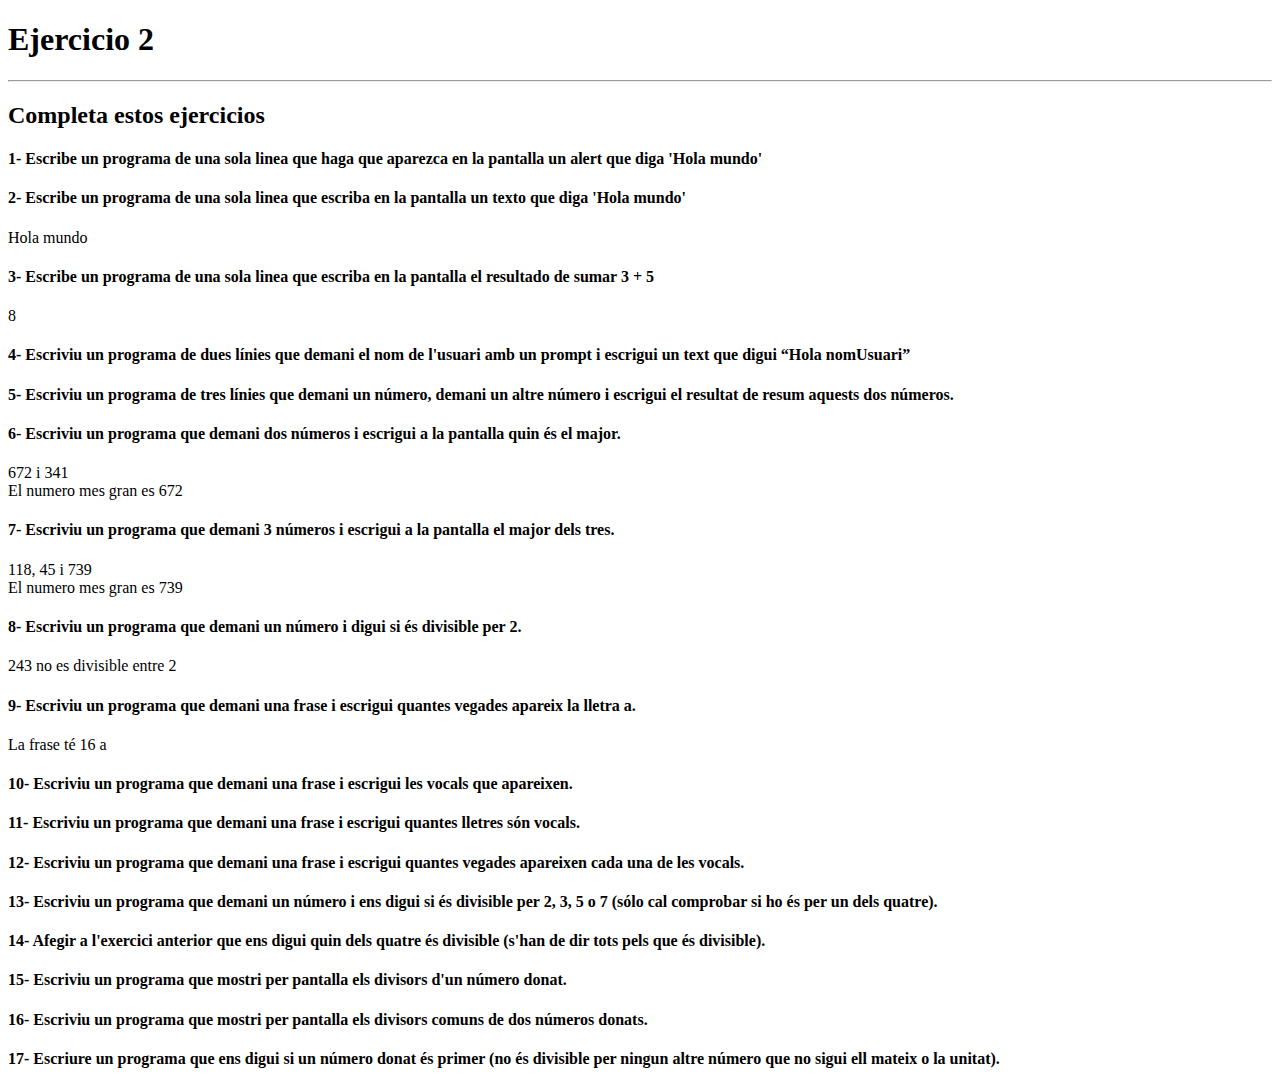
==== html/ejercicio 002.html @ 32630e93 "terminar ejercicio 2.9" ====
<!DOCTYPE html>
<html lang="es">
<head>
    <meta charset="UTF-8">
    <meta name="viewport" content="width=device-width, initial-scale=1.0">
    <title>Ejercicio 2</title>
</head>
<body>
    <h1>Ejercicio 2</h1>
    <hr>
    <h2>Completa estos ejercicios</h2>
    <h4>1- Escribe un programa de una sola linea que haga que aparezca en la pantalla un alert que diga 'Hola mundo'</h4>
    <!-- <script>alert("Hola mundo")</script> -->
    <h4>2- Escribe un programa de una sola linea que escriba en la pantalla un texto que diga 'Hola mundo'</h4>
    <script>document.write("Hola mundo")</script>
    <h4>3- Escribe un programa de una sola linea que escriba en la pantalla el resultado de sumar 3 + 5</h4>
    <script>document.write(3+5)</script>
    <h4>4- Escriviu un programa de dues línies que demani el nom de l'usuari amb un prompt i escrigui un text que digui “Hola nomUsuari”</h4>
    <!-- <script>
        nom = prompt("escribe tu nombre de usuario");
        alert("hola " + nom);
    </script> -->
    <h4>5- Escriviu un programa de tres línies que demani un número, demani un altre número i escrigui el resultat de resum aquests dos números.</h4>
    <!-- <script>
        num1 = prompt("escriu el primer numero");
        num2 = prompt("escriu el segon numero");
        alert("El resultat es " + num1 + num2);
    </script> -->
    <!-- <script> // solució de classe
        alert("El resultat es " + (+prompt("escriu el primer numero") + +prompt("escriu el segon numero")));
    </script> -->
    <h4>6- Escriviu un programa que demani dos números i escrigui a la pantalla quin és el major.</h4>
    <script>
        num1 = 672;
        num2 = 341;
        document.write(num1 + " i " + num2 + "<br>");
        if (num1 > num2)
            document.write("El numero mes gran es " + num1);
        else
            document.write("El numero mes gran es " + num2);
    </script>
    <h4>7- Escriviu un programa que demani 3 números i escrigui a la pantalla el major dels tres.</h4>
    <script>
        num1 = 118;
        num2 = 45;
        num3 = 739;
        document.write(num1 + ", " + num2 + " i " + num3 + "<br>");
        if (num1 > num2 + num3)
            document.write("El numero mes gran es " + num1);
        else if (num2 > num1 + num3)
            document.write("El numero mes gran es " + num2);
            else 
                document.write("El numero mes gran es " + num3);
    </script>
    <h4>8- Escriviu un programa que demani un número i digui si és divisible per 2.</h4>
    <script>
        num1 = 243;
        if (num1 %2 == 0)
            document.write(num1 + " es divisible entre 2");
        else
            document.write(num1 + " no es divisible entre 2");
    </script>
    <h4>9- Escriviu un programa que demani una frase i escrigui quantes vegades apareix la lletra a.</h4>
    <script>
        frase = "Lorem ipsum dolor sit amet consectetur adipisicing elit. Iste ea inventore veniam ex distinctio maiores ullam illo neque labore adipisci, corporis facere asperiores. Laborum magnam numquam ducimus eius blanditiis soluta?";
        comptador = 0; i=0; //inicialitzem les variables a 0
        //loop per recòrres la frase lletra per lletra
        while (i <= frase.length) {
            //buscarà les lletres definides
            if (frase.substr(i, 1) === "a" || frase.substr(i, 1) === "A") {
                comptador++; //si troba una de les lletres, sumarà +1 al comptador
            }
            i++;
        }
        //quan el nombre de i superi el nombre de lletres que te la frase, trencarà el loop (frase.length)
        document.write("La frase té " + comptador + " a")
    </script>
    <h4>10- Escriviu un programa que demani una frase i escrigui les vocals que apareixen.</h4>
    <h4>11- Escriviu un programa que demani una frase i escrigui quantes lletres són vocals.</h4>
    <h4>12- Escriviu un programa que demani una frase i escrigui quantes vegades apareixen cada una de les vocals.</h4>
    <h4>13- Escriviu un programa que demani un número i ens digui si és divisible per 2, 3, 5 o 7 (sólo cal comprobar si ho és per un dels quatre).</h4>
    <h4>14- Afegir a l'exercici anterior que ens digui quin dels quatre és divisible (s'han de dir tots pels que és divisible).</h4>
    <h4>15- Escriviu un programa que mostri per pantalla els divisors d'un número donat.</h4>
    <h4>16- Escriviu un programa que mostri per pantalla els divisors comuns de dos números donats.</h4>
    <h4>17- Escriure un programa que ens digui si un número donat és primer (no és divisible per ningun altre número que no sigui ell mateix o la unitat).</h4>
</body>
</html>
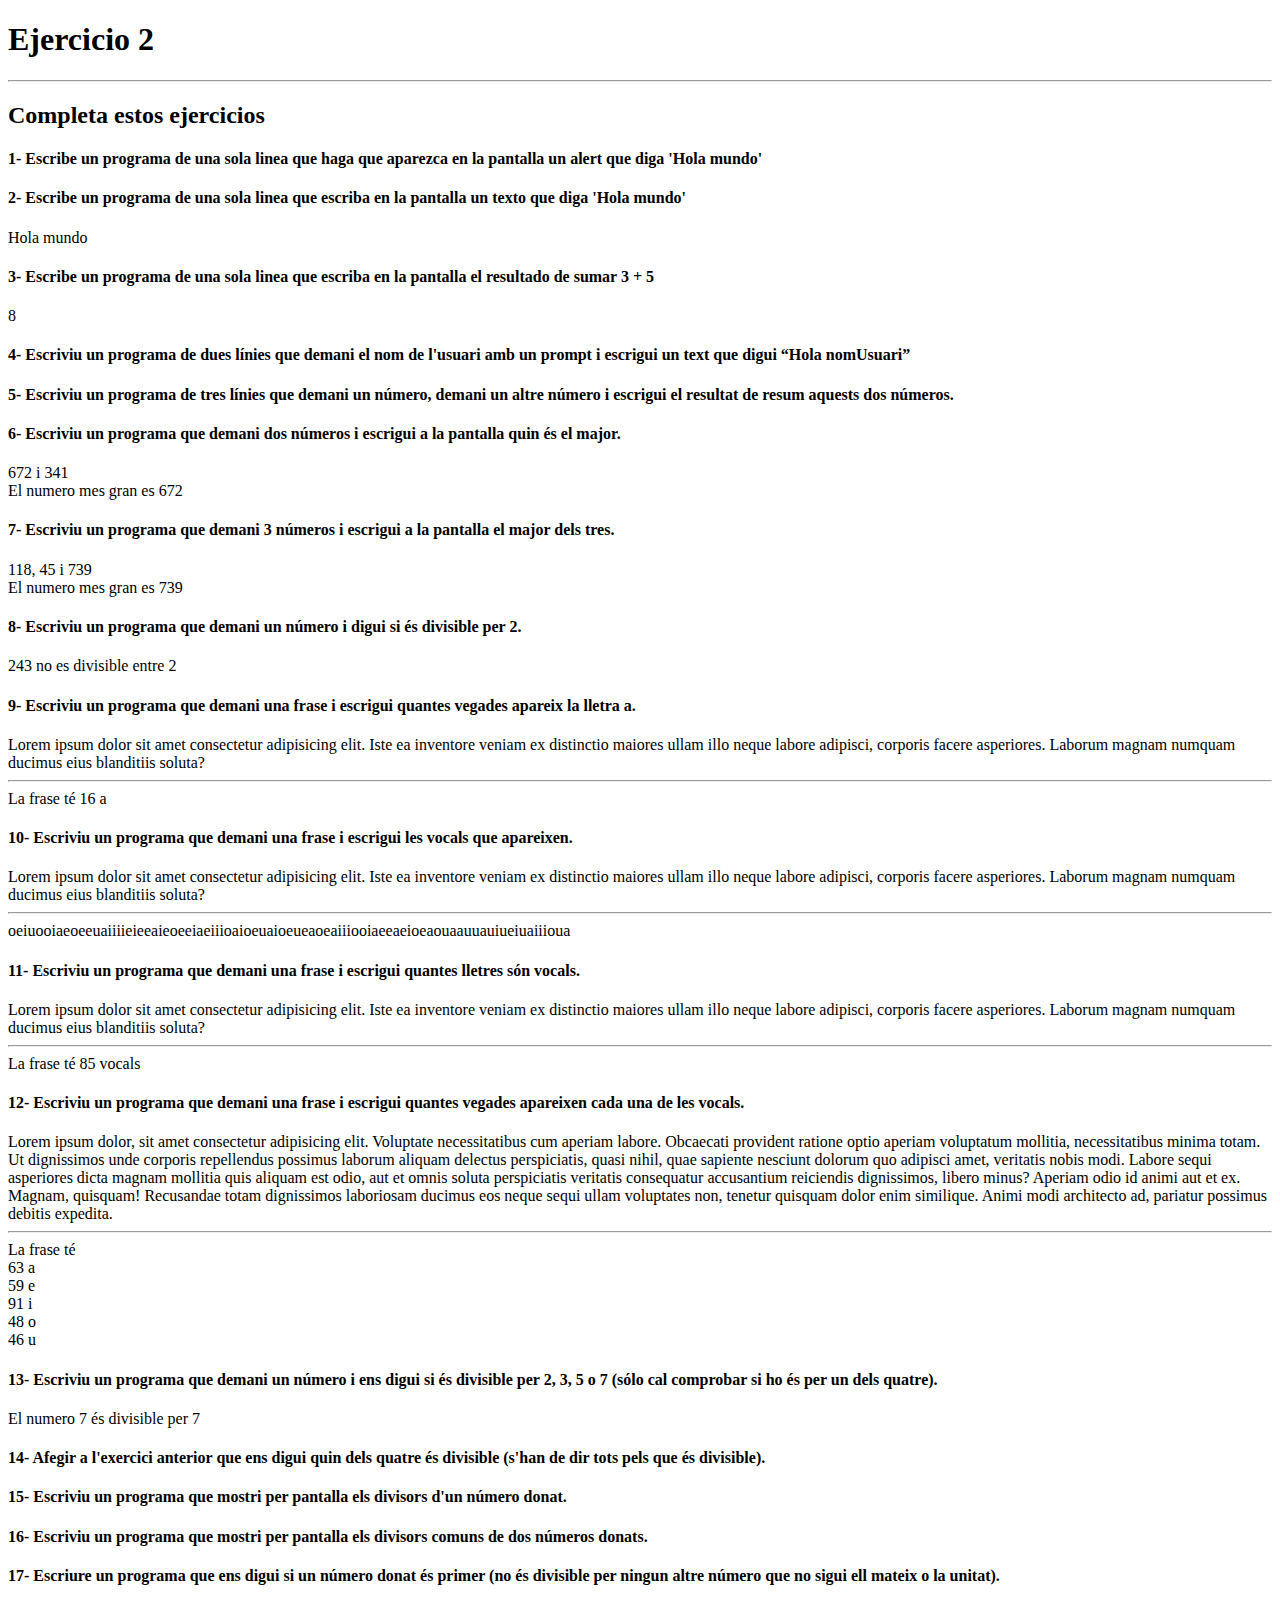
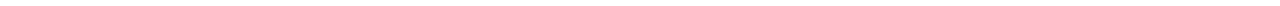
==== commit 2baee2ab: "fin de clase" ====
--- a/html/ejercicio 002.html
+++ b/html/ejercicio 002.html
@@ -26,6 +26,7 @@
         num2 = prompt("escriu el segon numero");
         alert("El resultat es " + num1 + num2);
     </script> -->
+
     <!-- <script> // solució de classe
         alert("El resultat es " + (+prompt("escriu el primer numero") + +prompt("escriu el segon numero")));
     </script> -->
@@ -49,8 +50,7 @@
             document.write("El numero mes gran es " + num1);
         else if (num2 > num1 + num3)
             document.write("El numero mes gran es " + num2);
-            else 
-                document.write("El numero mes gran es " + num3);
+            else {document.write("El numero mes gran es " + num3);}
     </script>
     <h4>8- Escriviu un programa que demani un número i digui si és divisible per 2.</h4>
     <script>
@@ -73,12 +73,79 @@
             i++;
         }
         //quan el nombre de i superi el nombre de lletres que te la frase, trencarà el loop (frase.length)
+        document.write(frase + "<hr>")
         document.write("La frase té " + comptador + " a")
     </script>
     <h4>10- Escriviu un programa que demani una frase i escrigui les vocals que apareixen.</h4>
+    <script>
+        frase = "Lorem ipsum dolor sit amet consectetur adipisicing elit. Iste ea inventore veniam ex distinctio maiores ullam illo neque labore adipisci, corporis facere asperiores. Laborum magnam numquam ducimus eius blanditiis soluta?";
+        vocals = "";
+        i = 0;
+        while (i <= frase.length) {
+            if (frase.substr(i,1) == "a" || frase.substr(i,1) == "e" || frase.substr(i,1) == "i" || frase.substr(i,1) == "o" || frase.substr(i,1) == "u") {
+                vocals += frase.substr(i,1);
+            }
+            i++;
+        }
+        document.write(frase + "<hr>");
+        document.write(vocals);
+    </script>
     <h4>11- Escriviu un programa que demani una frase i escrigui quantes lletres són vocals.</h4>
+    <script>
+        frase = "Lorem ipsum dolor sit amet consectetur adipisicing elit. Iste ea inventore veniam ex distinctio maiores ullam illo neque labore adipisci, corporis facere asperiores. Laborum magnam numquam ducimus eius blanditiis soluta?";
+        comptador = 0; i=0;
+        while (i <= frase.length) {
+            if (frase.substr(i, 1) === "a" || frase.substr(i, 1) === "e" || frase.substr(i, 1) === "e" || frase.substr(i, 1) === "i" || frase.substr(i, 1) === "o" || frase.substr(i, 1) === "u") {
+                comptador++;
+            }
+            i++;
+        }
+        document.write(frase + "<hr>");
+        document.write("La frase té " + comptador + " vocals");
+    </script>
     <h4>12- Escriviu un programa que demani una frase i escrigui quantes vegades apareixen cada una de les vocals.</h4>
+    <script>
+        frase = "Lorem ipsum dolor, sit amet consectetur adipisicing elit. Voluptate necessitatibus cum aperiam labore. Obcaecati provident ratione optio aperiam voluptatum mollitia, necessitatibus minima totam. Ut dignissimos unde corporis repellendus possimus laborum aliquam delectus perspiciatis, quasi nihil, quae sapiente nesciunt dolorum quo adipisci amet, veritatis nobis modi. Labore sequi asperiores dicta magnam mollitia quis aliquam est odio, aut et omnis soluta perspiciatis veritatis consequatur accusantium reiciendis dignissimos, libero minus? Aperiam odio id animi aut et ex. Magnam, quisquam! Recusandae totam dignissimos laboriosam ducimus eos neque sequi ullam voluptates non, tenetur quisquam dolor enim similique. Animi modi architecto ad, pariatur possimus debitis expedita.";
+        comptadorA = 0; comptadorE = 0; comptadorI = 0; comptadorO = 0; comptadorU = 0;
+        i=0;
+        while (i <= frase.length) {
+            if (frase.substr(i, 1) === "a" || frase.substr(i, 1) === "A") {
+                comptadorA++;
+            }
+            else if (frase.substr(i, 1) === "e" || frase.substr(i, 1) === "E") {
+                comptadorE++;
+            }
+            else if (frase.substr(i, 1) === "i" || frase.substr(i, 1) === "I") {
+                comptadorI++;
+            }
+            else if (frase.substr(i, 1) === "o" || frase.substr(i, 1) === "O") {
+                comptadorO++;
+            }
+            else if (frase.substr(i, 1) === "u" || frase.substr(i, 1) === "U") {
+                comptadorU++;
+            }
+            i++;
+        }
+        document.write(frase + "<hr>");
+        document.write("La frase té <br> " + comptadorA + " a <br>" + comptadorE + " e <br>" + comptadorI + " i <br>" + comptadorO + " o <br>" + comptadorU + " u <br>");
+    </script>
     <h4>13- Escriviu un programa que demani un número i ens digui si és divisible per 2, 3, 5 o 7 (sólo cal comprobar si ho és per un dels quatre).</h4>
+    <script>
+        num = 7
+        if (num %2 == 0) {
+            document.write("El numero " + num + " és divisible per 2")
+        }
+        else if (num %3 == 0) {
+            document.write("El numero " + num + " és divisible per 3")
+        }
+        else if (num %5 == 0) {
+            document.write("El numero " + num + " és divisible per 5")
+        }
+        else if (num %7 == 0) {
+            document.write("El numero " + num + " és divisible per 7")
+        }
+        else {document.write("El numero " + num + " no es divisible per 2, 3, 5 o 7")}
+    </script>
     <h4>14- Afegir a l'exercici anterior que ens digui quin dels quatre és divisible (s'han de dir tots pels que és divisible).</h4>
     <h4>15- Escriviu un programa que mostri per pantalla els divisors d'un número donat.</h4>
     <h4>16- Escriviu un programa que mostri per pantalla els divisors comuns de dos números donats.</h4>
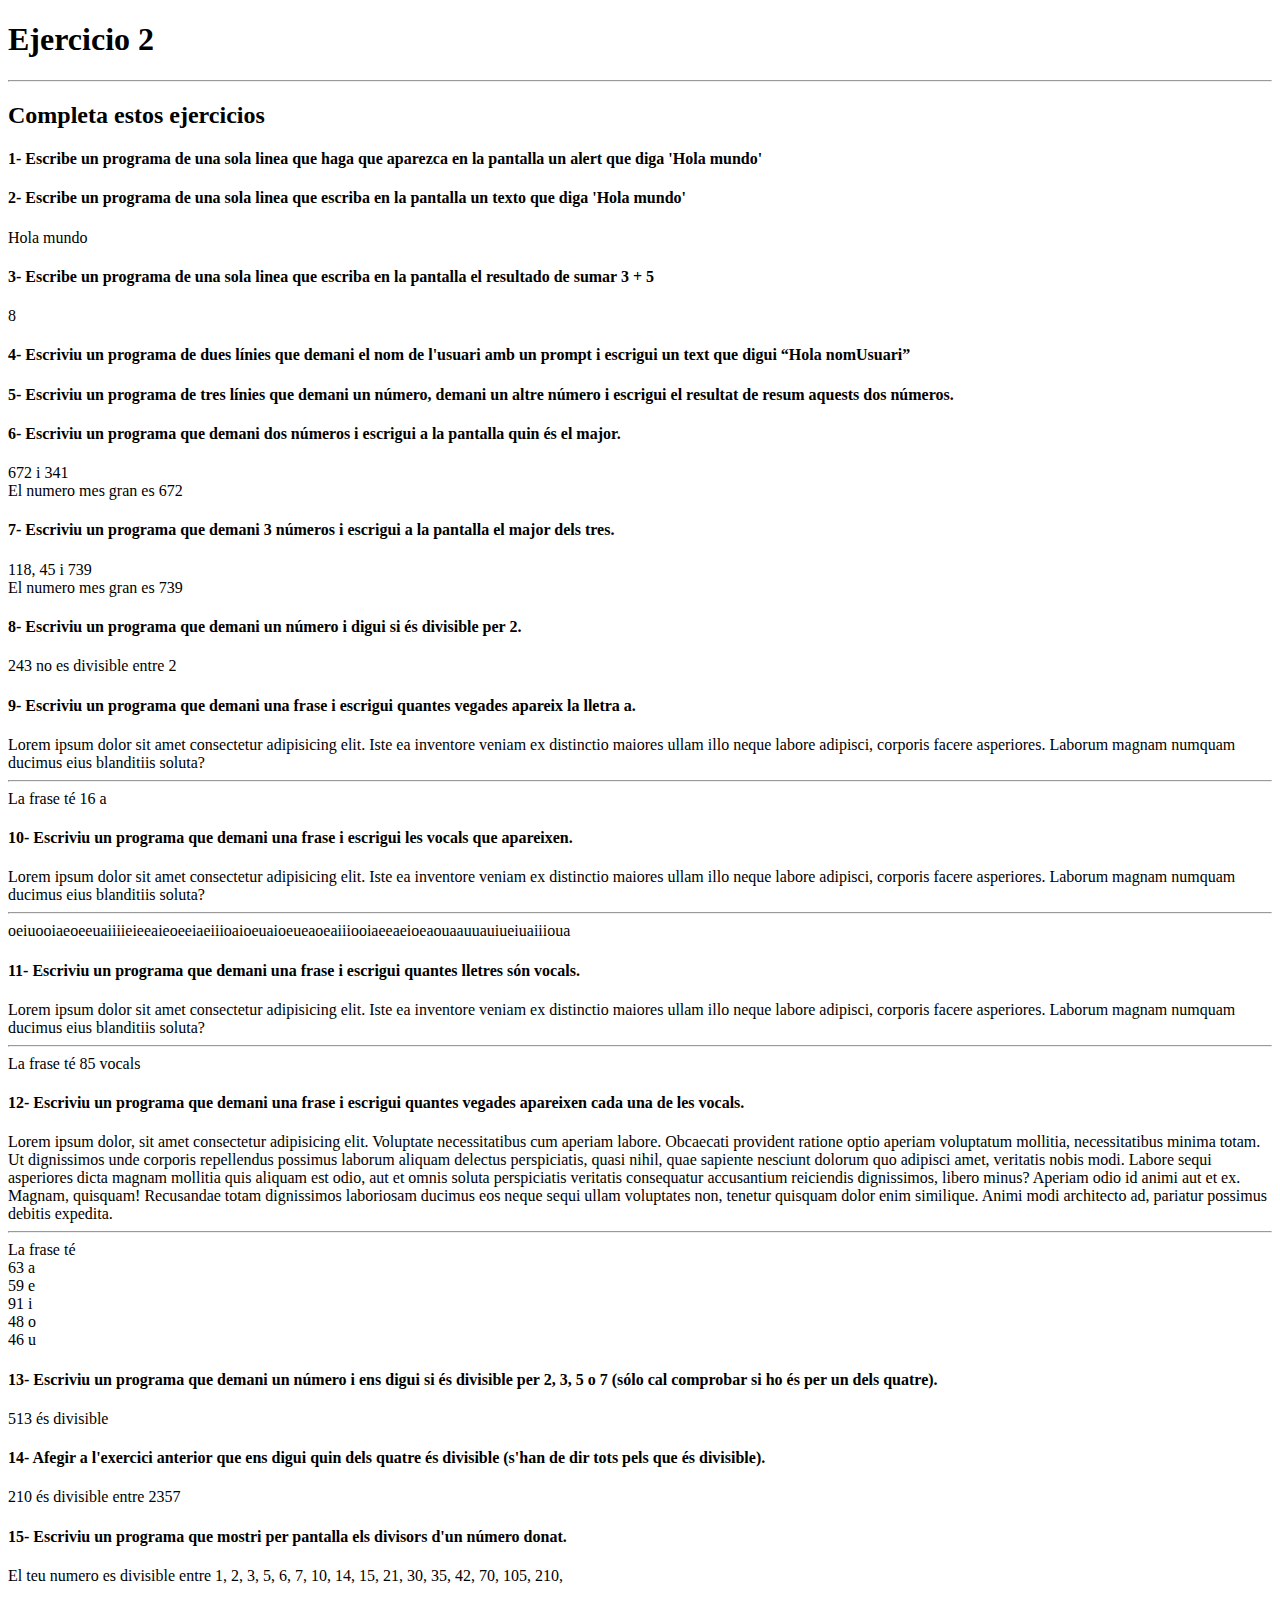
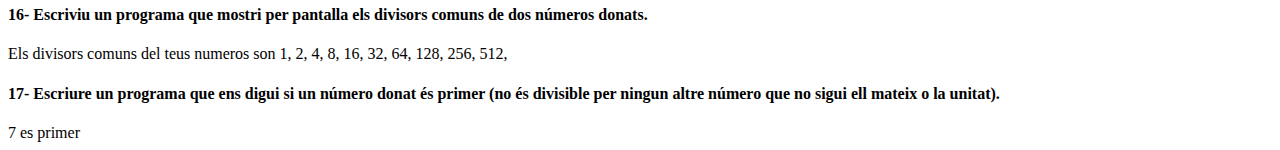
==== commit 452f155e: "final ejercicio 002" ====
--- a/html/ejercicio 002.html
+++ b/html/ejercicio 002.html
@@ -9,6 +9,7 @@
     <h1>Ejercicio 2</h1>
     <hr>
     <h2>Completa estos ejercicios</h2>
+    <script>console.time();</script>
     <h4>1- Escribe un programa de una sola linea que haga que aparezca en la pantalla un alert que diga 'Hola mundo'</h4>
     <!-- <script>alert("Hola mundo")</script> -->
     <h4>2- Escribe un programa de una sola linea que escriba en la pantalla un texto que diga 'Hola mundo'</h4>
@@ -46,9 +47,9 @@
         num2 = 45;
         num3 = 739;
         document.write(num1 + ", " + num2 + " i " + num3 + "<br>");
-        if (num1 > num2 + num3)
+        if (num1 > num2 && num1 > num3)
             document.write("El numero mes gran es " + num1);
-        else if (num2 > num1 + num3)
+        else if (num2 > num1 && num2 > num3)
             document.write("El numero mes gran es " + num2);
             else {document.write("El numero mes gran es " + num3);}
     </script>
@@ -130,25 +131,98 @@
         document.write("La frase té <br> " + comptadorA + " a <br>" + comptadorE + " e <br>" + comptadorI + " i <br>" + comptadorO + " o <br>" + comptadorU + " u <br>");
     </script>
     <h4>13- Escriviu un programa que demani un número i ens digui si és divisible per 2, 3, 5 o 7 (sólo cal comprobar si ho és per un dels quatre).</h4>
-    <script>
+    <!-- <script>
         num = 7
         if (num %2 == 0) {
-            document.write("El numero " + num + " és divisible per 2")
+            document.write("El numero " + num + " és divisible entre 2")
         }
         else if (num %3 == 0) {
-            document.write("El numero " + num + " és divisible per 3")
+            document.write("El numero " + num + " és divisible entre 3")
         }
         else if (num %5 == 0) {
-            document.write("El numero " + num + " és divisible per 5")
+            document.write("El numero " + num + " és divisible entre 5")
         }
         else if (num %7 == 0) {
-            document.write("El numero " + num + " és divisible per 7")
-        }
-        else {document.write("El numero " + num + " no es divisible per 2, 3, 5 o 7")}
+            document.write("El numero " + num + " és divisible entre 7")
+        }
+        else {document.write("El numero " + num + " no es divisible entre 2, 3, 5 o 7")}
+    </script> -->
+    <script> //exemple de classe
+        num = 513;
+        if (num%2==0 || num%3==0 || num%5==0 || num%7==0) {
+            document.write(num + " és divisible")
+        }
+        else {
+            document.write(num + " no és divisible")
+        }
     </script>
     <h4>14- Afegir a l'exercici anterior que ens digui quin dels quatre és divisible (s'han de dir tots pels que és divisible).</h4>
+    <script>
+        // num = parseInt(prompt("Introdueix un numero"));
+        num = 210
+        document.write(num + " és divisible entre ")
+        if (num %2 == 0) {document.write(2)}
+        if (num %3 == 0) {document.write(3)}
+        if (num %5 == 0) {document.write(5)}
+        if (num %7 == 0) {document.write(7)}
+        if (num %2 != 0 && num %3 != 0 && num %5 != 0 && num %7 != 0) {document.write(num + "no és divisible")}
+    </script>
     <h4>15- Escriviu un programa que mostri per pantalla els divisors d'un número donat.</h4>
+    <script>
+        num = 210;
+        // num = parseInt(prompt("Introdueix un numero"))
+        i = 1;
+        divisor = "";
+        while (i <= num) {
+            if(num %i == 0) {
+                divisor=divisor+i.toString()+ ", ";
+            }
+            i++
+        }
+        document.write("El teu numero es divisible entre " + divisor)
+    </script>
     <h4>16- Escriviu un programa que mostri per pantalla els divisors comuns de dos números donats.</h4>
+    <script>
+        // num1 = parseInt(prompt("Introdueix el primer numero"))
+        // num2 = parseInt(prompt("Introdueix el segon numero"))
+        num1 = 512;
+        num2 = 1024;
+        i = 0;
+        divisor = "";
+        if (num1 > num2) {
+            while (i <= num2) {
+                if (num1 %i == 0 && num2 %i == 0) {
+                    divisor = divisor + i.toString() + ", ";
+                }
+                i++;
+            }
+        }
+        else {
+            while (i <= num1) {
+                if (num2 %i == 0 && num1 %i == 0) {
+                    divisor = divisor + i.toString() + ", ";
+                }
+                i++;
+            }
+        } 
+        document.write("Els divisors comuns del teus numeros son " + divisor)
+    </script>
     <h4>17- Escriure un programa que ens digui si un número donat és primer (no és divisible per ningun altre número que no sigui ell mateix o la unitat).</h4>
+    <script>
+        num = 7;
+        i = 2;
+        primer = true;
+        while (i < num) {
+            if (num %i == 0) {
+                primer = false;
+            }
+            i++;
+        }
+        if (primer == true) {
+            document.write(num + " es primer");
+        }
+        else {document.write(num + " no es primer");}
+    </script>
+    <script>console.timeEnd();</script>
 </body>
 </html>